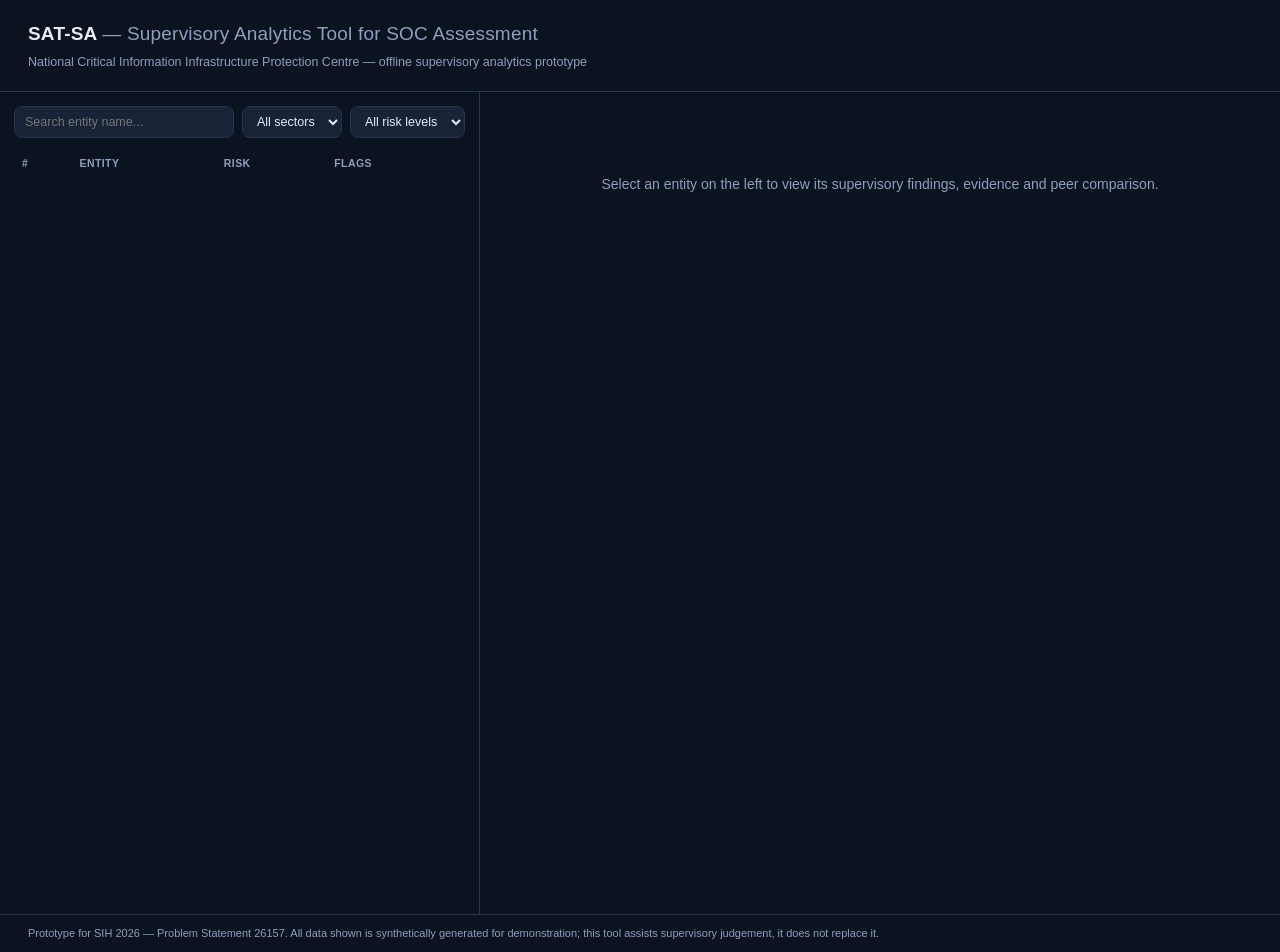
==== dashboard_template.html @ a27f3fd5 "Add files via upload" ====
<!doctype html>
<html lang="en">
<head>
<meta charset="utf-8">
<meta name="viewport" content="width=device-width, initial-scale=1">
<title>SAT-SA — Supervisory Analytics Dashboard</title>
<style>
  :root{
    --bg:#0b1220; --panel:#131c2e; --panel2:#182338; --border:#26334d;
    --text:#e6ecf5; --muted:#8ea0bd; --accent:#4f8cff;
    --crit:#e5484d; --high:#f2994a; --med:#f2c94c; --low:#3fb27f;
    --eg:#f2994a; --ns:#8a63d2;
  }
  *{box-sizing:border-box}
  body{margin:0;background:var(--bg);color:var(--text);font:14px/1.5 -apple-system,BlinkMacSystemFont,"Segoe UI",Roboto,Helvetica,Arial,sans-serif;}
  header{padding:20px 28px;border-bottom:1px solid var(--border);display:flex;justify-content:space-between;align-items:flex-end;flex-wrap:wrap;gap:12px;}
  header h1{margin:0;font-size:19px;letter-spacing:.2px}
  header .sub{color:var(--muted);font-size:12.5px;margin-top:4px}
  .badge{display:inline-block;padding:2px 8px;border-radius:20px;font-size:11px;font-weight:600;letter-spacing:.3px}
  .totals{display:flex;gap:10px;flex-wrap:wrap}
  .tcard{background:var(--panel);border:1px solid var(--border);border-radius:10px;padding:8px 14px;min-width:90px;text-align:center}
  .tcard .n{font-size:18px;font-weight:700}
  .tcard .l{font-size:10.5px;color:var(--muted);text-transform:uppercase;letter-spacing:.4px}
  main{display:grid;grid-template-columns:minmax(360px,480px) 1fr;gap:0;height:calc(100vh - 78px)}
  @media (max-width: 900px){ main{grid-template-columns:1fr; height:auto;} }
  .listpane{border-right:1px solid var(--border);overflow-y:auto;padding:14px}
  .toolbar{display:flex;gap:8px;margin-bottom:12px;flex-wrap:wrap}
  .toolbar input, .toolbar select{background:var(--panel2);border:1px solid var(--border);color:var(--text);border-radius:8px;padding:7px 10px;font-size:12.5px}
  .toolbar input{flex:1;min-width:120px}
  table{width:100%;border-collapse:collapse;font-size:12.5px}
  th{text-align:left;color:var(--muted);font-weight:600;font-size:10.5px;text-transform:uppercase;letter-spacing:.4px;padding:6px 8px;position:sticky;top:0;background:var(--bg)}
  td{padding:9px 8px;border-top:1px solid var(--border)}
  tr.row{cursor:pointer}
  tr.row:hover{background:var(--panel2)}
  tr.row.active{background:#1b2942}
  .riskbar{height:6px;border-radius:4px;background:#1e2b45;overflow:hidden;margin-top:4px}
  .riskbar > div{height:100%}
  .risklabel{font-weight:700}
  .Critical{color:var(--crit)} .High{color:var(--high)} .Medium{color:var(--med)} .Low{color:var(--low)}
  .bg-Critical{background:var(--crit)} .bg-High{background:var(--high)} .bg-Medium{background:var(--med)} .bg-Low{background:var(--low)}
  .detailpane{overflow-y:auto;padding:22px 28px}
  .empty{color:var(--muted);padding:60px 20px;text-align:center}
  .dhead{display:flex;justify-content:space-between;align-items:flex-start;gap:16px;flex-wrap:wrap;margin-bottom:18px}
  .dhead h2{margin:0 0 4px 0;font-size:20px}
  .dhead .meta{color:var(--muted);font-size:12.5px}
  .scoreblock{background:var(--panel);border:1px solid var(--border);border-radius:12px;padding:12px 18px;text-align:center;min-width:120px}
  .scoreblock .num{font-size:30px;font-weight:800}
  .grid2{display:grid;grid-template-columns:1fr 1fr;gap:16px;margin-bottom:20px}
  @media (max-width:700px){.grid2{grid-template-columns:1fr}}
  .card{background:var(--panel);border:1px solid var(--border);border-radius:12px;padding:14px 16px}
  .card h3{margin:0 0 10px 0;font-size:12.5px;color:var(--muted);text-transform:uppercase;letter-spacing:.4px;font-weight:700}
  .flag{background:var(--panel);border:1px solid var(--border);border-left:4px solid var(--accent);border-radius:10px;padding:14px 16px;margin-bottom:12px}
  .flag.eg{border-left-color:var(--eg)}
  .flag.ns{border-left-color:var(--ns)}
  .flag .ftop{display:flex;justify-content:space-between;align-items:center;gap:10px;margin-bottom:6px}
  .flag .ftitle{font-weight:700;font-size:13.5px}
  .catchip{font-size:10px;font-weight:700;padding:2px 8px;border-radius:20px;text-transform:uppercase;letter-spacing:.3px}
  .catchip.eg{background:rgba(242,153,74,.15);color:var(--eg)}
  .catchip.ns{background:rgba(138,99,210,.15);color:var(--ns)}
  .rationale{color:#c7d3e6;font-size:12.8px;margin:6px 0 10px 0}
  .evtoggle{font-size:11.5px;color:var(--accent);cursor:pointer;user-select:none}
  .evtable{margin-top:10px;font-size:11.5px;border-collapse:collapse;width:100%;display:none}
  .evtable.show{display:table}
  .evtable th{position:static;background:none}
  .evtable td, .evtable th{padding:4px 6px;border-top:1px solid var(--border)}
  .nogap{color:var(--low);text-align:center;padding:20px;font-size:13px}
  .barsvg text{fill:var(--muted);font-size:10px}
  .barsvg .val{fill:var(--text);font-weight:700}
  footer{padding:10px 28px;color:var(--muted);font-size:11px;border-top:1px solid var(--border)}
</style>
</head>
<body>

<header>
  <div>
    <h1>SAT-SA <span style="color:var(--muted);font-weight:400">— Supervisory Analytics Tool for SOC Assessment</span></h1>
    <div class="sub" id="genmeta">National Critical Information Infrastructure Protection Centre — offline supervisory analytics prototype</div>
  </div>
  <div class="totals" id="totals"></div>
</header>

<main>
  <div class="listpane">
    <div class="toolbar">
      <input id="search" type="text" placeholder="Search entity name...">
      <select id="sectorFilter"><option value="">All sectors</option></select>
      <select id="riskFilter">
        <option value="">All risk levels</option>
        <option>Critical</option><option>High</option><option>Medium</option><option>Low</option>
      </select>
    </div>
    <table>
      <thead><tr><th>#</th><th>Entity</th><th>Risk</th><th>Flags</th></tr></thead>
      <tbody id="rows"></tbody>
    </table>
  </div>
  <div class="detailpane" id="detail">
    <div class="empty">Select an entity on the left to view its supervisory findings, evidence and peer comparison.</div>
  </div>
</main>

<footer>Prototype for SIH 2026 — Problem Statement 26157. All data shown is synthetically generated for demonstration; this tool assists supervisory judgement, it does not replace it.</footer>

<script>
/*__SAT_SA_DATA__*/
const DATA = window.__SAT_SA_DATA__;

function fmtDate(iso){ try{ return new Date(iso).toLocaleString(); }catch(e){ return iso; } }

// ---------- header ----------
document.getElementById('genmeta').textContent =
  `NCIIPC — offline supervisory analytics prototype · Review period: ${DATA.review_period_days} days · Generated ${fmtDate(DATA.generated_at)}`;

const totalsEl = document.getElementById('totals');
const T = DATA.totals;
const tcards = [
  ['Entities', T.entities], ['Alerts', T.alerts], ['Cases', T.cases],
  ['Escalations', T.escalations], ['Flags Raised', T.flags_raised]
];
totalsEl.innerHTML = tcards.map(([l,n]) => `<div class="tcard"><div class="n">${n}</div><div class="l">${l}</div></div>`).join('');

// ---------- sector filter options ----------
const sectors = [...new Set(DATA.entities.map(e => e.sector))].sort();
const sectorSel = document.getElementById('sectorFilter');
sectors.forEach(s => { const o = document.createElement('option'); o.value = s; o.textContent = s; sectorSel.appendChild(o); });

let activeId = null;

function riskColorVar(label){ return `var(--${label.toLowerCase()==='critical'?'crit':label.toLowerCase()})`; }

function renderRows(){
  const q = document.getElementById('search').value.trim().toLowerCase();
  const sector = sectorSel.value;
  const risk = document.getElementById('riskFilter').value;
  const rows = document.getElementById('rows');
  rows.innerHTML = '';
  let rank = 0;
  DATA.entities.forEach(e => {
    if (q && !e.name.toLowerCase().includes(q)) return;
    if (sector && e.sector !== sector) return;
    if (risk && e.risk_label !== risk) return;
    rank++;
    const tr = document.createElement('tr');
    tr.className = 'row' + (e.entity_id === activeId ? ' active' : '');
    tr.onclick = () => { activeId = e.entity_id; renderRows(); renderDetail(e); };
    tr.innerHTML = `
      <td>${rank}</td>
      <td>
        <div style="font-weight:600">${e.name}</div>
        <div style="color:var(--muted);font-size:11px">${e.sector} · ${e.tier}</div>
        <div class="riskbar"><div class="bg-${e.risk_label}" style="width:${e.risk_score}%"></div></div>
      </td>
      <td><span class="risklabel ${e.risk_label}">${e.risk_score}</span><br><span style="font-size:10.5px;color:var(--muted)">${e.risk_label}</span></td>
      <td>${e.n_flags}</td>
    `;
    rows.appendChild(tr);
  });
  if (rows.children.length === 0){
    rows.innerHTML = `<tr><td colspan="4" style="color:var(--muted);padding:16px 8px">No entities match the current filters.</td></tr>`;
  }
}

// ---------- simple inline SVG charts (no external libs) ----------
function trendSVG(points, w=420, h=90){
  if (!points.length) return '<div class="nogap">No alert activity recorded.</div>';
  const max = Math.max(1, ...points.map(p => p.count));
  const stepX = points.length > 1 ? w / (points.length - 1) : 0;
  const pts = points.map((p,i) => {
    const x = points.length > 1 ? i * stepX : w/2;
    const y = h - 14 - (p.count / max) * (h - 28);
    return [x, y];
  });
  const path = pts.map((p,i) => (i===0?'M':'L') + p[0].toFixed(1) + ',' + p[1].toFixed(1)).join(' ');
  const dots = pts.map((p,i) => `<circle cx="${p[0].toFixed(1)}" cy="${p[1].toFixed(1)}" r="2.5" fill="var(--accent)"><title>${points[i].week}: ${points[i].count} alerts</title></circle>`).join('');
  return `<svg class="barsvg" width="100%" viewBox="0 0 ${w} ${h}" preserveAspectRatio="xMidYMid meet">
    <path d="${path}" fill="none" stroke="var(--accent)" stroke-width="2"/>
    ${dots}
    <text x="0" y="${h-2}">${points[0].week}</text>
    <text x="${w}" y="${h-2}" text-anchor="end">${points[points.length-1].week}</text>
  </svg>`;
}

function categoryBarsSVG(cats, w=420){
  if (!cats.length) return '<div class="nogap">No alert data.</div>';
  const max = Math.max(...cats.map(c => c.count));
  const rowH = 22, h = cats.length * rowH + 6;
  const bars = cats.map((c,i) => {
    const y = i * rowH;
    const bw = (c.count / max) * (w - 150);
    return `<text x="0" y="${y+14}" font-size="11">${c.category}</text>
            <rect x="150" y="${y+3}" width="${bw.toFixed(1)}" height="14" rx="3" fill="var(--accent)"/>
            <text class="val" x="${150+bw+6}" y="${y+14}">${c.count}</text>`;
  }).join('');
  return `<svg class="barsvg" width="100%" viewBox="0 0 ${w} ${h}">${bars}</svg>`;
}

function peerCompareSVG(label, entityVal, peerVal, w=380){
  const max = Math.max(entityVal, peerVal, 0.001) * 1.15;
  const bw1 = (entityVal/max) * (w - 90), bw2 = (peerVal/max) * (w - 90);
  return `<svg class="barsvg" width="100%" viewBox="0 0 ${w} 54">
    <text x="0" y="14">This entity</text>
    <rect x="90" y="4" width="${bw1.toFixed(1)}" height="14" rx="3" fill="var(--accent)"/>
    <text class="val" x="${90+bw1+6}" y="15">${entityVal}</text>
    <text x="0" y="40">Sector avg</text>
    <rect x="90" y="30" width="${bw2.toFixed(1)}" height="14" rx="3" fill="#3b4a6b"/>
    <text class="val" x="${90+bw2+6}" y="41">${peerVal}</text>
  </svg>`;
}

function evidenceTable(ev){
  if (!ev.length) return '';
  const cols = Object.keys(ev[0]);
  const head = cols.map(c => `<th>${c}</th>`).join('');
  const body = ev.map(r => `<tr>${cols.map(c => `<td>${r[c] ?? ''}</td>`).join('')}</tr>`).join('');
  return `<table class="evtable"><thead><tr>${head}</tr></thead><tbody>${body}</tbody></table>`;
}

function renderDetail(e){
  const el = document.getElementById('detail');
  const egFlags = e.flags.filter(f => f.category === 'Execution Gap');
  const nsFlags = e.flags.filter(f => f.category === 'Negative Space');

  const flagHtml = f => {
    const cls = f.category === 'Execution Gap' ? 'eg' : 'ns';
    const evId = 'ev_' + f.rule_id + '_' + e.entity_id;
    return `
      <div class="flag ${cls}">
        <div class="ftop">
          <div class="ftitle">${f.title}</div>
          <span class="catchip ${cls}">${f.rule_id}</span>
        </div>
        <div class="rationale">${f.rationale}</div>
        ${f.evidence.length ? `<div class="evtoggle" onclick="document.getElementById('${evId}').classList.toggle('show')">▸ Show supporting evidence (${f.evidence.length})</div>
        <div id="${evId}">${evidenceTable(f.evidence)}</div>` : ''}
      </div>`;
  };

  el.innerHTML = `
    <div class="dhead">
      <div>
        <h2>${e.name}</h2>
        <div class="meta">${e.sector} sector · ${e.tier} · ${e.entity_id} · ${e.n_assets} monitored assets · ${e.n_alerts} alerts in period</div>
      </div>
      <div class="scoreblock">
        <div class="num ${e.risk_label}">${e.risk_score}</div>
        <div style="font-size:10.5px;color:var(--muted);text-transform:uppercase">Risk score</div>
        <div class="risklabel ${e.risk_label}" style="margin-top:2px">${e.risk_label}</div>
      </div>
    </div>

    <div class="grid2">
      <div class="card">
        <h3>Weekly alert trend</h3>
        ${trendSVG(e.weekly_trend)}
      </div>
      <div class="card">
        <h3>Top alert categories</h3>
        ${categoryBarsSVG(e.category_breakdown)}
      </div>
    </div>

    <div class="grid2">
      <div class="card">
        <h3>Peer comparison — alerts per asset (${e.peer_comparison.sector}, n=${e.peer_comparison.peer_count} peers)</h3>
        ${peerCompareSVG('alerts_per_asset', e.peer_comparison.alerts_per_asset, e.peer_comparison.sector_avg_alerts_per_asset)}
      </div>
      <div class="card">
        <h3>Peer comparison — escalation rate on critical/high true positives</h3>
        ${peerCompareSVG('escalation_rate', e.peer_comparison.escalation_rate, e.peer_comparison.sector_avg_escalation_rate)}
      </div>
    </div>

    <h3 style="color:var(--eg);text-transform:uppercase;font-size:12.5px;letter-spacing:.4px;margin-bottom:10px">Execution gaps (${egFlags.length})</h3>
    ${egFlags.length ? egFlags.map(flagHtml).join('') : '<div class="nogap">No execution-gap indicators detected for this entity.</div>'}

    <h3 style="color:var(--ns);text-transform:uppercase;font-size:12.5px;letter-spacing:.4px;margin:18px 0 10px 0">Negative space (${nsFlags.length})</h3>
    ${nsFlags.length ? nsFlags.map(flagHtml).join('') : '<div class="nogap">No negative-space indicators detected for this entity.</div>'}
  `;
}

document.getElementById('search').addEventListener('input', renderRows);
sectorSel.addEventListener('change', renderRows);
document.getElementById('riskFilter').addEventListener('change', renderRows);

renderRows();
// auto-select the highest-risk entity on load
if (DATA.entities.length){
  activeId = DATA.entities[0].entity_id;
  renderRows();
  renderDetail(DATA.entities[0]);
}
</script>
</body>
</html>
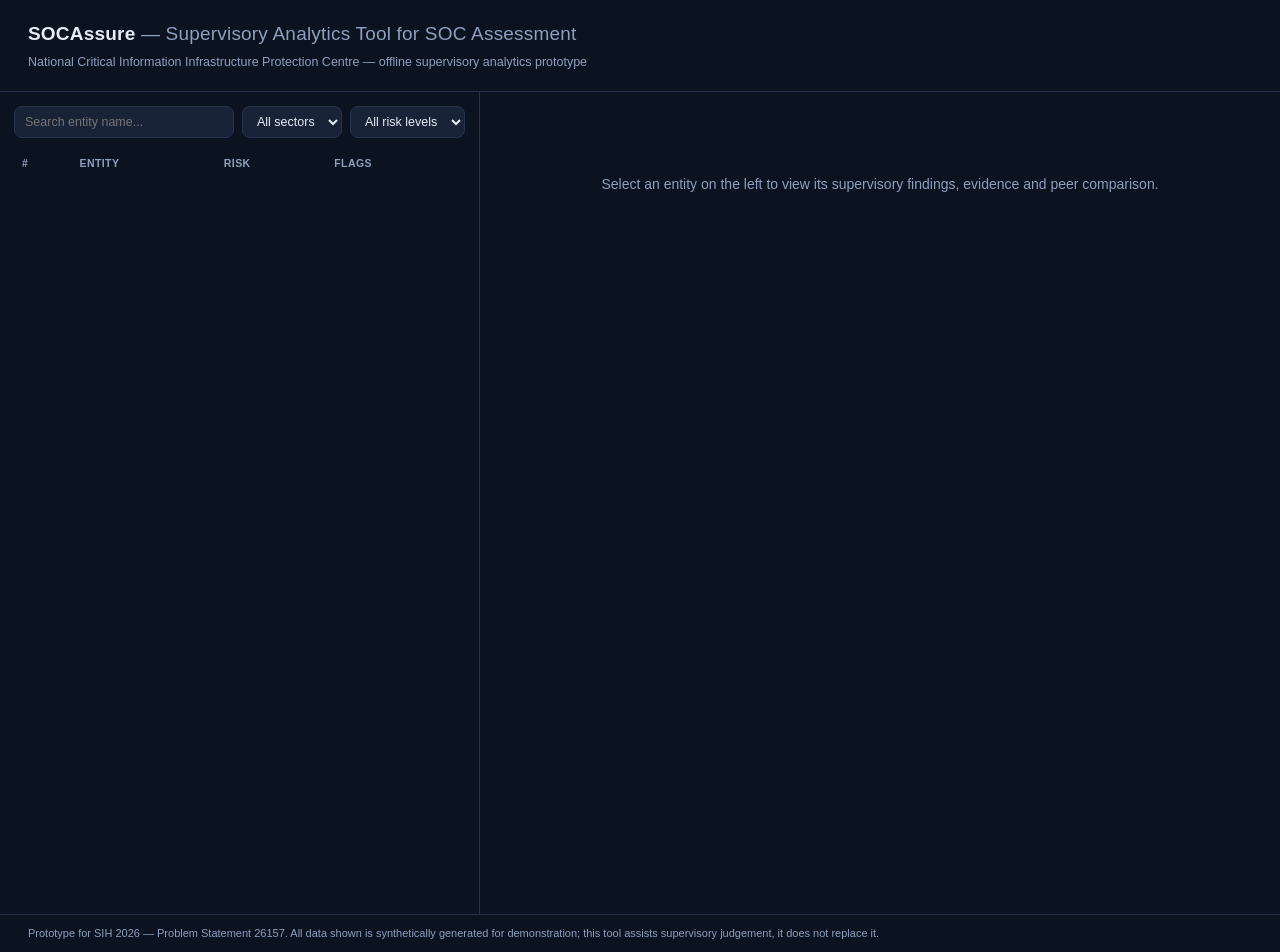
==== commit 11f2bfef: "Add files via upload" ====
--- a/dashboard_template.html
+++ b/dashboard_template.html
@@ -3,7 +3,7 @@
 <head>
 <meta charset="utf-8">
 <meta name="viewport" content="width=device-width, initial-scale=1">
-<title>SAT-SA — Supervisory Analytics Dashboard</title>
+<title>SOCAssure — Supervisory Analytics Dashboard</title>
 <style>
   :root{
     --bg:#0b1220; --panel:#131c2e; --panel2:#182338; --border:#26334d;
@@ -73,7 +73,7 @@
 
 <header>
   <div>
-    <h1>SAT-SA <span style="color:var(--muted);font-weight:400">— Supervisory Analytics Tool for SOC Assessment</span></h1>
+    <h1>SOCAssure <span style="color:var(--muted);font-weight:400">— Supervisory Analytics Tool for SOC Assessment</span></h1>
     <div class="sub" id="genmeta">National Critical Information Infrastructure Protection Centre — offline supervisory analytics prototype</div>
   </div>
   <div class="totals" id="totals"></div>
@@ -102,8 +102,8 @@
 <footer>Prototype for SIH 2026 — Problem Statement 26157. All data shown is synthetically generated for demonstration; this tool assists supervisory judgement, it does not replace it.</footer>
 
 <script>
-/*__SAT_SA_DATA__*/
-const DATA = window.__SAT_SA_DATA__;
+/*__SOCASSURE_DATA__*/
+const DATA = window.__SOCASSURE_DATA__;
 
 function fmtDate(iso){ try{ return new Date(iso).toLocaleString(); }catch(e){ return iso; } }
 
